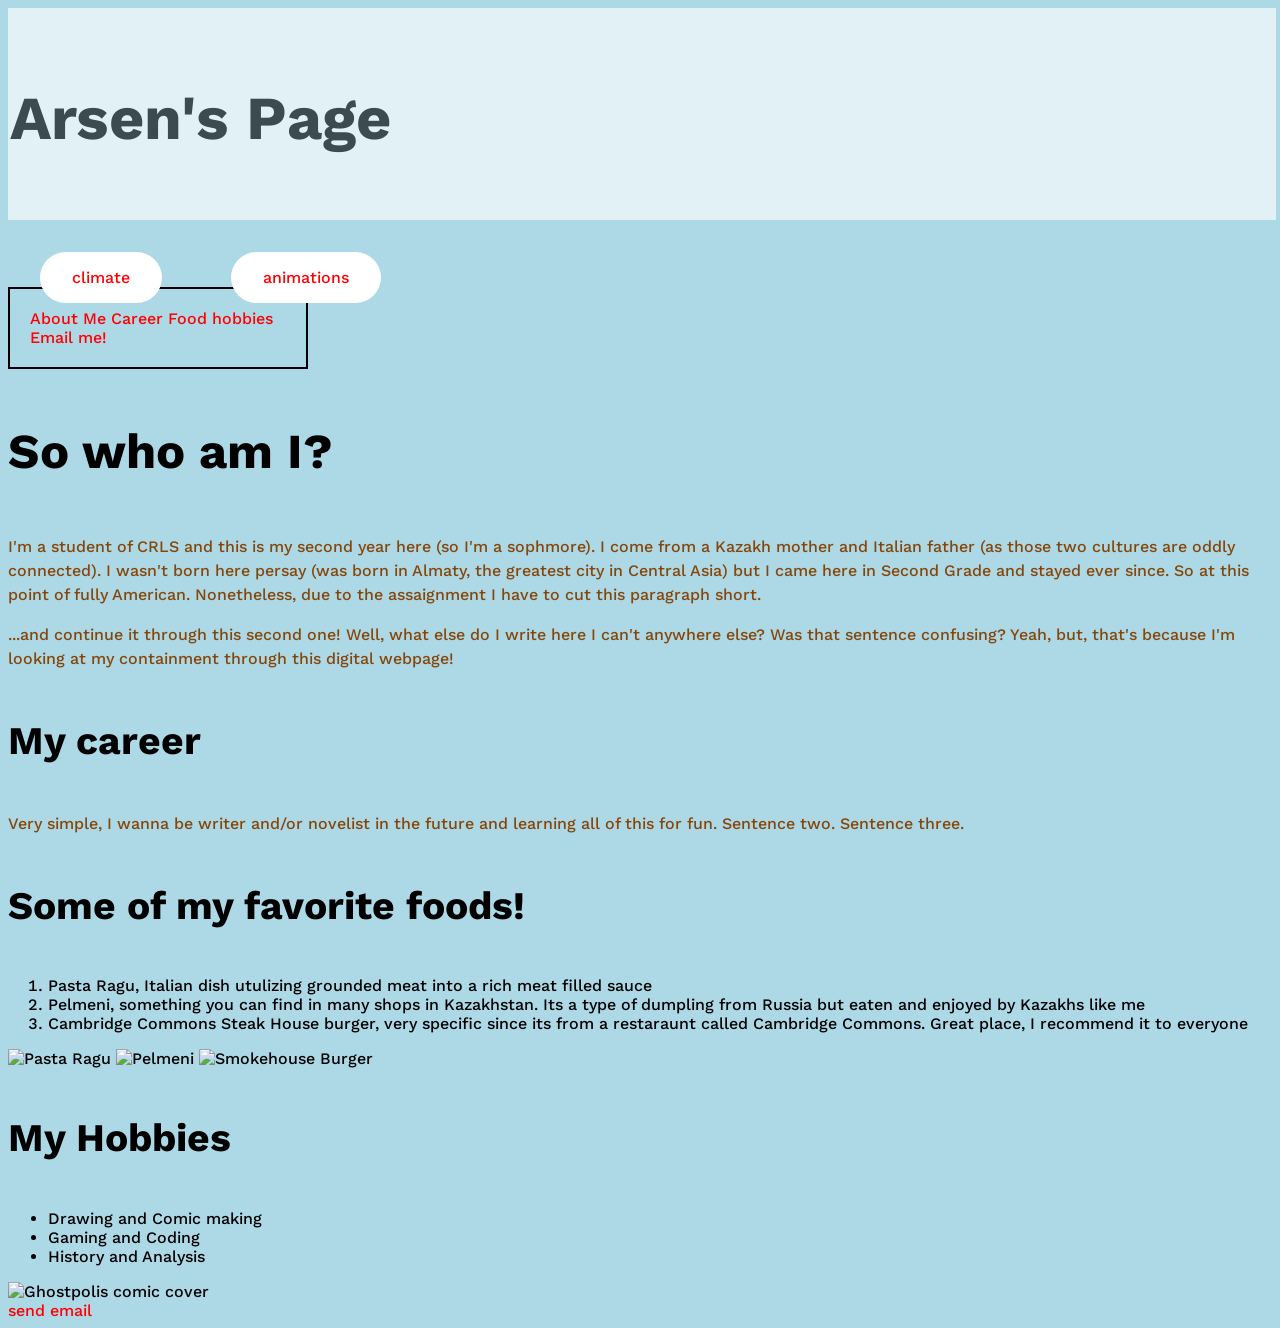
==== index.html @ 51e1cd67 "first commit" ====
<!DOCTYPE html>
<html lang="en">
<head>
    <link rel="preconnect" href="https://fonts.googleapis.com">
    <link rel="preconnect" href="https://fonts.gstatic.com" crossorigin>
    <link href="https://fonts.googleapis.com/css2?family=Work+Sans:ital,wght@0,100..900;1,100..900&display=swap" rel="stylesheet">
    <meta charset="UTF-8">
    <meta name="viewport" content="width=
    , initial-scale=1.0">
    <title>A very basic look at me 🫠</title>
    <link rel="stylesheet" type="text/css" href="css/style.css"/>
</head>
<container>
    <body class="work-sans-all">
    <header>
        <h1>Arsen's Page</h1>
    </header>
    <nav>
        <a class="newlinkvers" href="html/climate.html">climate</a>

        <a class= "newlinkvers" href="html/animations.html">animations</a>
    </nav>
    <div class="box">
    <a href="#about">About Me</a>
    <a href="#career">Career</a>
    <a href="#food">Food</a>
    <a href="#hobbies">hobbies</a>
    <a href="#Mail">Email me!</a>
    </div>

    <main>
        <section id="about">
            <h2> So who am I?</h2>
            <p> I'm a student of CRLS and this is my second year here (so I'm a sophmore). I come from a Kazakh mother and Italian father (as those two cultures are oddly connected). 
        I wasn't born here persay (was born in Almaty, the greatest city in Central Asia) but I came here in Second Grade and stayed ever since. So at this point of fully American.
        Nonetheless, due to the assaignment I have to cut this paragraph short.
            </p>
        </section>
        <section>
            <p>...and continue it through this second one! Well, what else do I write here I can't anywhere else? Was that sentence confusing? Yeah, but, that's because I'm looking
        at my containment through this digital webpage!
            </p>
        </section>
        <section id="career">
            <h3>My career</h3>
            <p> Very simple, I wanna be writer and/or novelist in the future and learning all of this for fun. Sentence two.  Sentence three.</p>
        </section>
        <section id="food">
        <h3>Some of my favorite foods!</h3>
        <ol>
            <li>Pasta Ragu, Italian dish utulizing grounded meat into a rich meat filled sauce</li>
            <li>Pelmeni, something you can find in many shops in Kazakhstan. Its a type of dumpling from Russia but eaten and enjoyed by Kazakhs like me</li>
            <li>Cambridge Commons Steak House burger, very specific since its from a restaraunt called Cambridge Commons. Great place, I recommend it to everyone</li>
        </ol>
        </section>
        <img src="PastaRagu.jpg" alt="Pasta Ragu">
        <img src="pelmeni.png" alt="Pelmeni" height=400>
        <img src="https://cambridgecommonrestaurant.com/wp-content/uploads/2024/06/smokehouse-burger-150x150.jpg" alt="Smokehouse Burger" height=350 width=350>
        <section id="hobbies">
            <h3>My Hobbies</h3>
            <ul>
                <li>Drawing and Comic making</li>
                <li>Gaming and Coding</li>
                <li>History and Analysis</li>
            </ul>
        </section>
        <section>
        <footer>
            <img src="https://cdn.shopify.com/s/files/1/0674/5433/7265/files/9780545348850_p0.jpg?v=1765470138&width=1000&height=1351&crop=center" alt="Ghostpolis comic cover" height=500>
            <section id="Mail">
            <a href="mailto:29afrigerio@cpsd.us">send email</a>
            </section>
            <!-- this page was helped by Roman since helped me implement a png file into my project -->
             <!-- border-style border-width border-color border-radius rounds out corners, borders can be specific (border-radius: 15px 50px 30px ect. goes Margin border padding content) -->
        </footer>
        </section>
    </main>
    </body>
</html>
---- css/style.css ----
body{
    background-color: lightblue;
}
html{
    font-size: 100%;
    scroll-behavior: smooth;
}
p{
    font-size: 1rem;
    color:rgb(134, 70, 10);
    line-height: 1.5;
}

h1 {
    font-size: 3.815rem;
    font-style: normal;
    line-height: 1.90;
}

h2 {
    font-size: 3.052rem;
    font-style: normal;
    line-height: 1.75;
}

h3 {
    font-size: 2.441rem;
    line-height: 1.6;
}

h4 {
    font-size: 1.853rem;
    line-height: 1.55;
}

a{
    text-decoration: none;
}
a:link{
    text-decoration: none;
    color: red;
}

a:visited{
    color: darkslateblue;
}
a:hover {
    color: yellowgreen;
}
a:active{
    color: red;
}
hr{
    border: 0;
    width: 90%;
    color: green;
    background-color: green;
    height: 5px;
}
th{
    color:purple;
    font-size: 1.1rem;
    border: 1px solid green;
}
td{
    color:darkorchid; 
    font-size: 1.1rem;
    border:1px solid green;
}
.container {
    width: 100rem;
    margin: 3rem auto;
    box-shadow: 1px 22px 17px 5px rgba(0,0,0.79);
    -webkit-box-shadow: -1 22px 17px 5px rgba(0,0,0,0.79);
    -moz-box-shadow: -1px 22px 17px 5px rgba(0,0,0,0.79);
}
header{
    position: sticky;
    top: -15px;
    padding-top:10px;
    opacity: 0.65;
    background-color: white;
    border: 2px solid #1000;
    width: 100%;
    margin-bottom: 3rem;
}
.section{
    margin-bottom: 3rem;
}
.box{
    border: 2px solid #000;
    width:300px;
    padding:20px;
    box-sizing: border-box;
}

.fancy{
    background-color: lightgrey;
    padding: 1rem 1rem;
    border-radius: 5px;
    text-decoration: none;
    margin: 1rem 2rem;
    display: inline-block;
}

.rectangle {
    height: 3rem;
    width: 6rem;
    margin: 2rem auto;
    border: 2px dotted black;
    transform: rotate(0.5turn);
}

.rect1:hover {
    transform: translate(2rem);
    background-color: yellow;
}

.rect2:hover {
    background-color:orange;
        transition: 1s ease-in-out;
}

.rect3 {
    /* transform: scale(1.5); */
    background-color: purple;
}
.rect3:hover {
    transform: rotate(-45deg);
    transition:3s;
}

.newlinkvers{
    background-color: white;
    padding: 1rem 2rem;
    margin: 1rem 2rem;
    border-radius: 2rem;
}

.newlinkvers:hover {
    background-color: grey;
    padding: 1rem 2rem;
    margin: 1rem 2rem;
    border-radius: 2rem;
    transition: 1s;
    box-shadow: 0rem 0.5rem 0.5rem -2rem rgba(0,0,0,0.79);
    transform: -1px -2px;
    display: inline-block;
}


.work-sans-all {
  font-family: "Work Sans", sans-serif;
  font-optical-sizing: auto;
  font-weight:500;
  font-style: normal;
}

nav a {
    color: red;
}

nav a:hover{
    color: brown;
}


/* Roman helped with comments format */
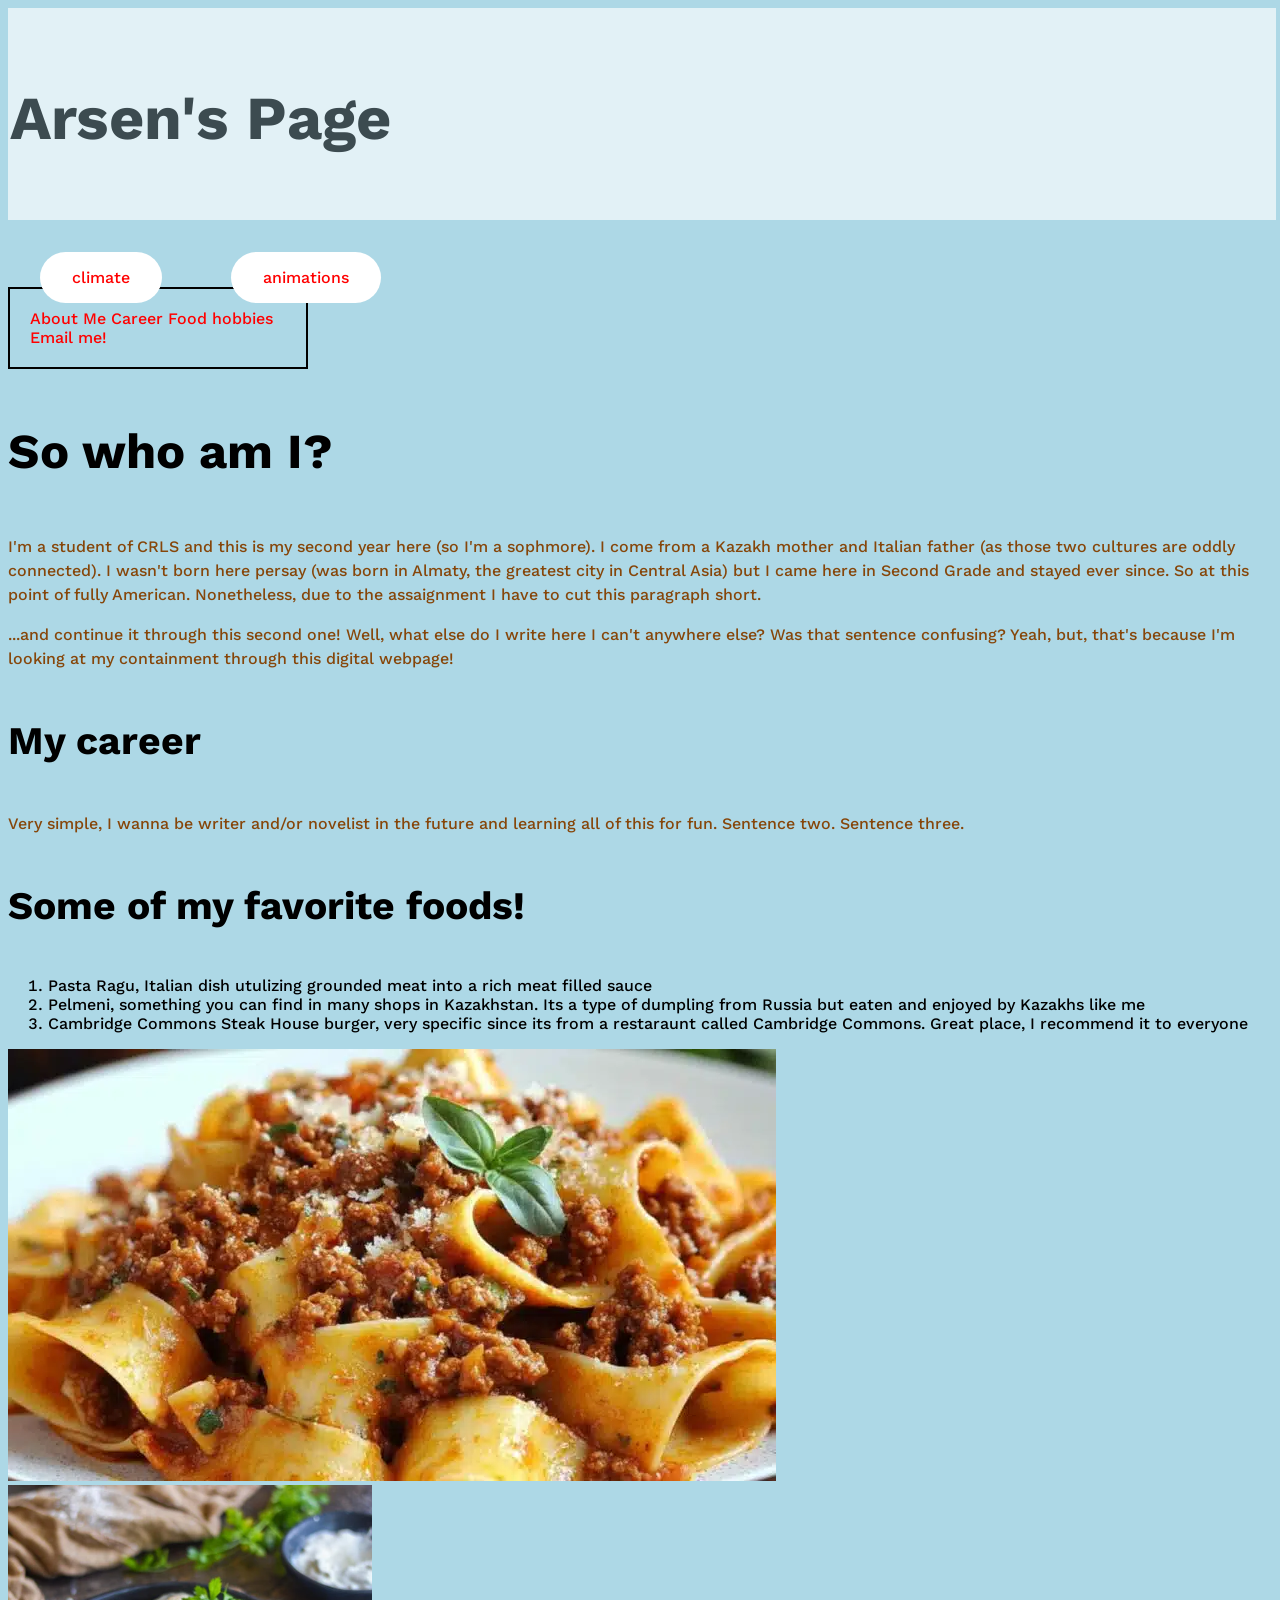
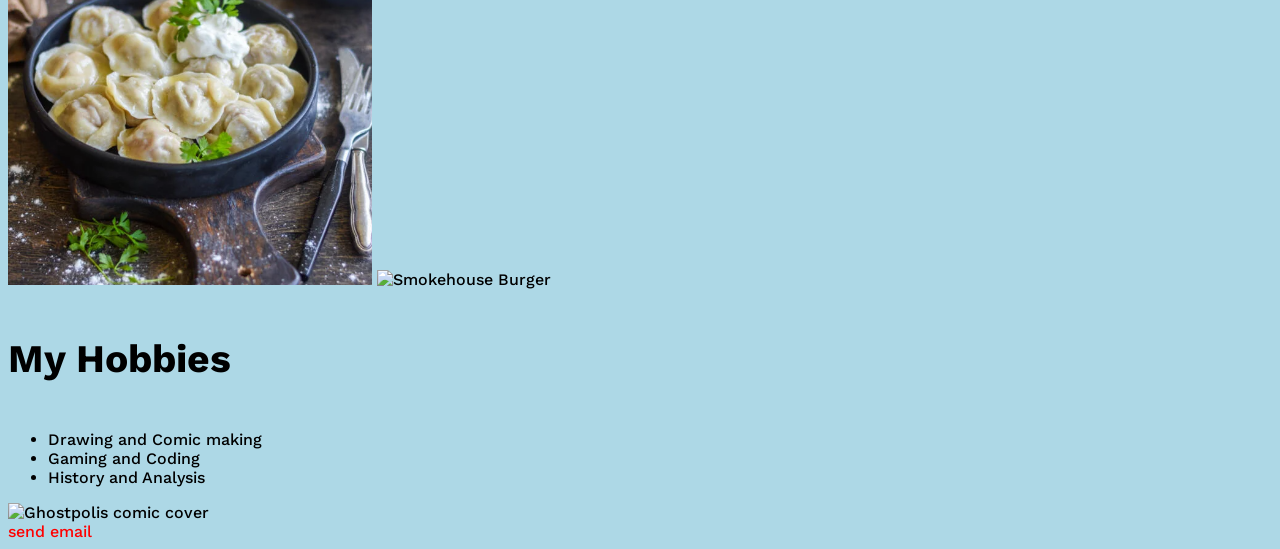
==== commit 077ac82d: "made class_image div only affect one image and corrected routing for images into site" ====
--- a/index.html
+++ b/index.html
@@ -41,10 +41,14 @@
         at my containment through this digital webpage!
             </p>
         </section>
+        <div class="main_container">
+            <div class="class_text">
         <section id="career">
             <h3>My career</h3>
             <p> Very simple, I wanna be writer and/or novelist in the future and learning all of this for fun. Sentence two.  Sentence three.</p>
         </section>
+        </div>
+        <div class="class_text">
         <section id="food">
         <h3>Some of my favorite foods!</h3>
         <ol>
@@ -53,9 +57,13 @@
             <li>Cambridge Commons Steak House burger, very specific since its from a restaraunt called Cambridge Commons. Great place, I recommend it to everyone</li>
         </ol>
         </section>
-        <img src="PastaRagu.jpg" alt="Pasta Ragu">
-        <img src="pelmeni.png" alt="Pelmeni" height=400>
+        </div>
+        <div class="class_image">
+        <img src="../images/PastaRagu.jpg" alt="Pasta Ragu">
+        </div>
+        <img src="../images/pelmeni.png" alt="Pelmeni" height=400>
         <img src="https://cambridgecommonrestaurant.com/wp-content/uploads/2024/06/smokehouse-burger-150x150.jpg" alt="Smokehouse Burger" height=350 width=350>
+        </div>
         <section id="hobbies">
             <h3>My Hobbies</h3>
             <ul>
--- a/css/style.css
+++ b/css/style.css
@@ -165,4 +165,5 @@
 }
 
 
+
 /* Roman helped with comments format */
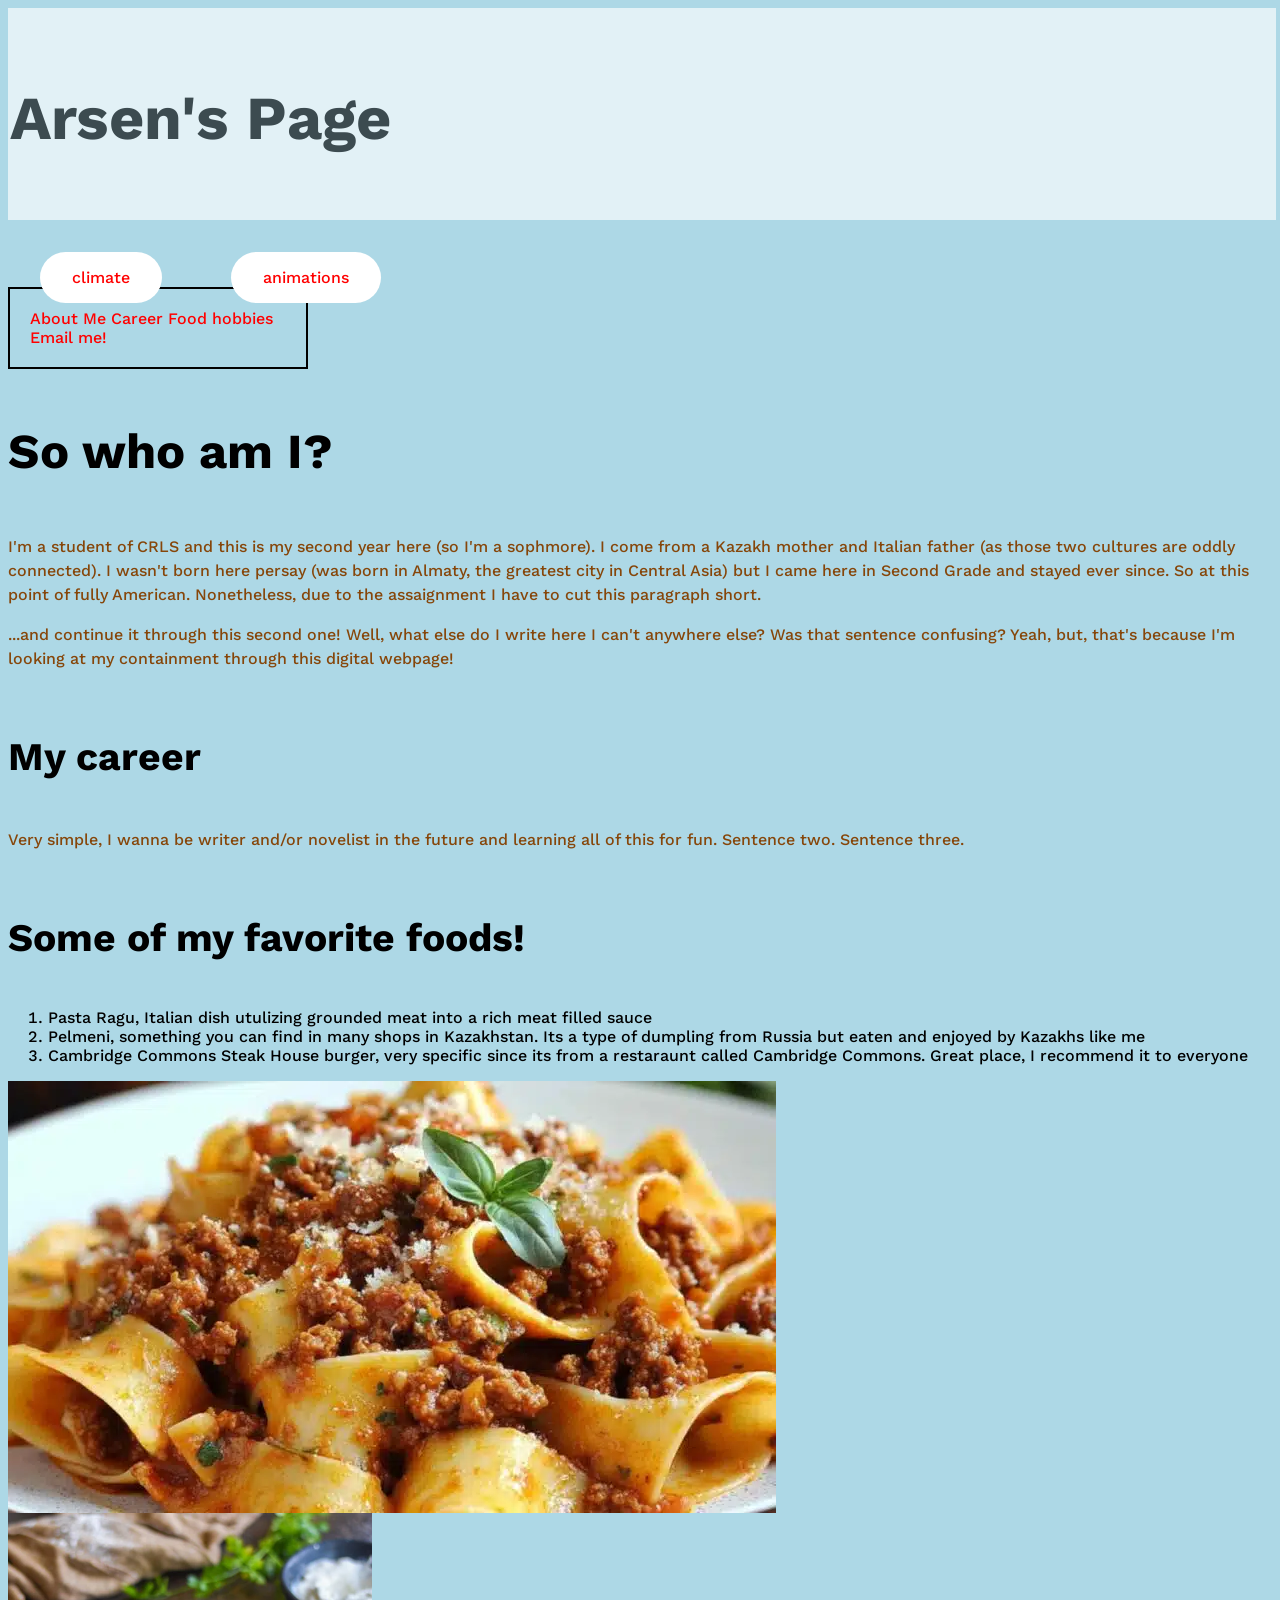
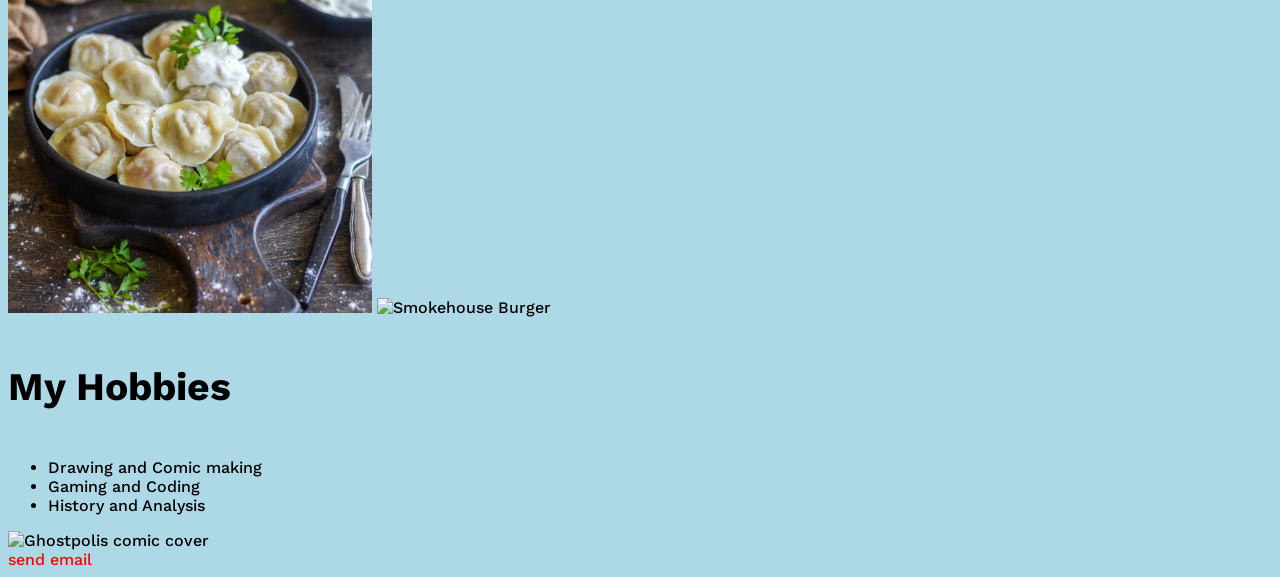
==== commit 88fa2995: "modified without any central organization, testing flex functionality." ====
--- a/index.html
+++ b/index.html
@@ -63,7 +63,6 @@
         </div>
         <img src="../images/pelmeni.png" alt="Pelmeni" height=400>
         <img src="https://cambridgecommonrestaurant.com/wp-content/uploads/2024/06/smokehouse-burger-150x150.jpg" alt="Smokehouse Burger" height=350 width=350>
-        </div>
         <section id="hobbies">
             <h3>My Hobbies</h3>
             <ul>
--- a/css/style.css
+++ b/css/style.css
@@ -164,6 +164,17 @@
     color: brown;
 }
 
+.container{
+    display: flex;
+}
 
+.class_text{
+ display: flex;
+ align-items: center;
+}
 
+.class_image{
+    display: flex;
+    align-items: center;
+}
 /* Roman helped with comments format */
